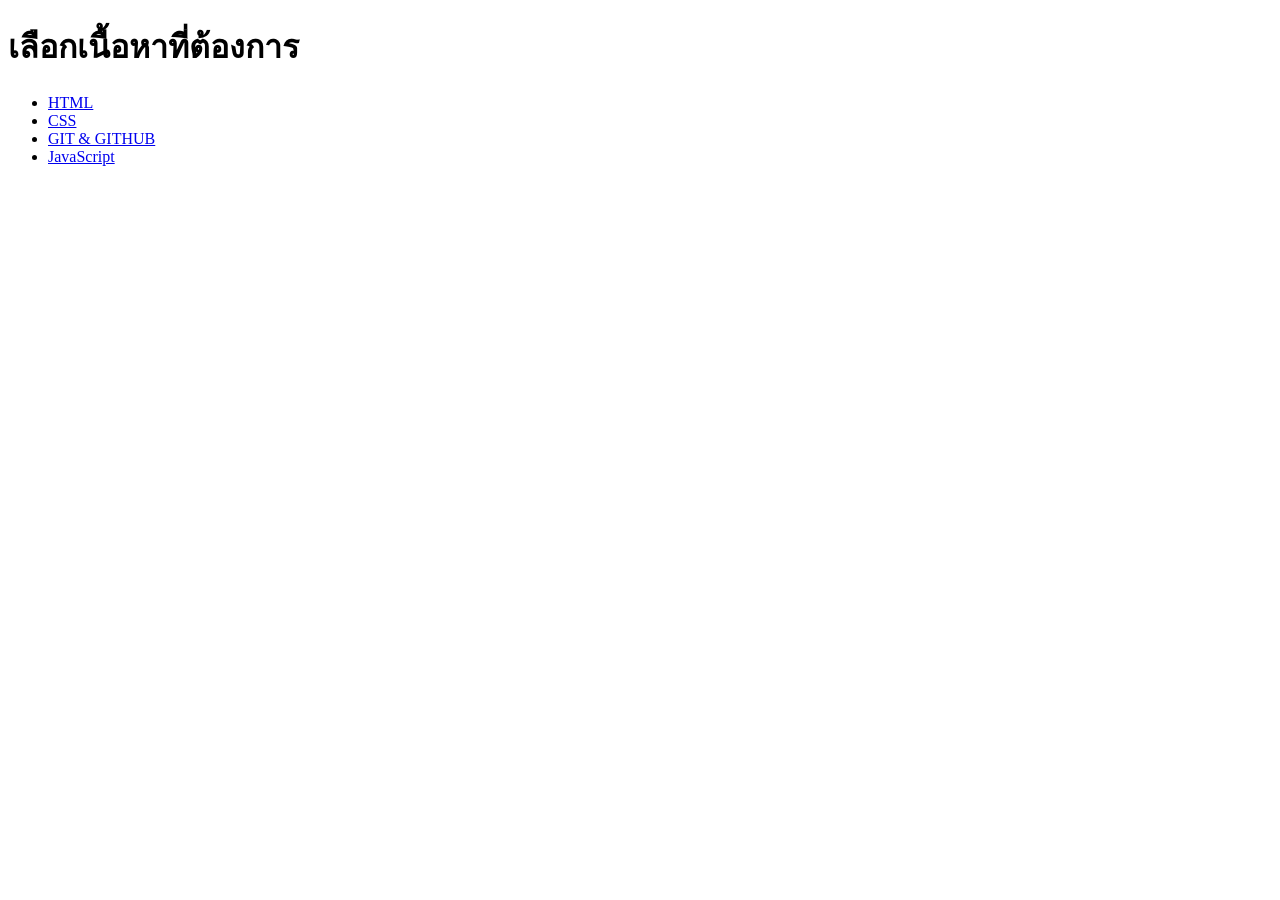
==== index.html @ 8f952dcc "ADD. content ALL" ====
<!DOCTYPE html>
<html lang="en">

<head>
    <meta charset="UTF-8">
    <meta name="viewport" content="width=device-width, initial-scale=1.0">
    <title>หน้าหลัก</title>
    <link rel="icon" href="iconhead.png">
</head>

<body>
    <h1>เลือกเนื้อหาที่ต้องการ</h1>
    <ul>
        <li><a href="HTML learn.html">HTML</a></li>
        <li><a href="CSS learn.html">CSS</a></li>
        <li><a href="GIT&GITHUB.html">GIT & GITHUB</a></li>
        <li><a href="JAVASCRIPT learn.html">JavaScript</a></li>
    </ul>
</body>

</html>
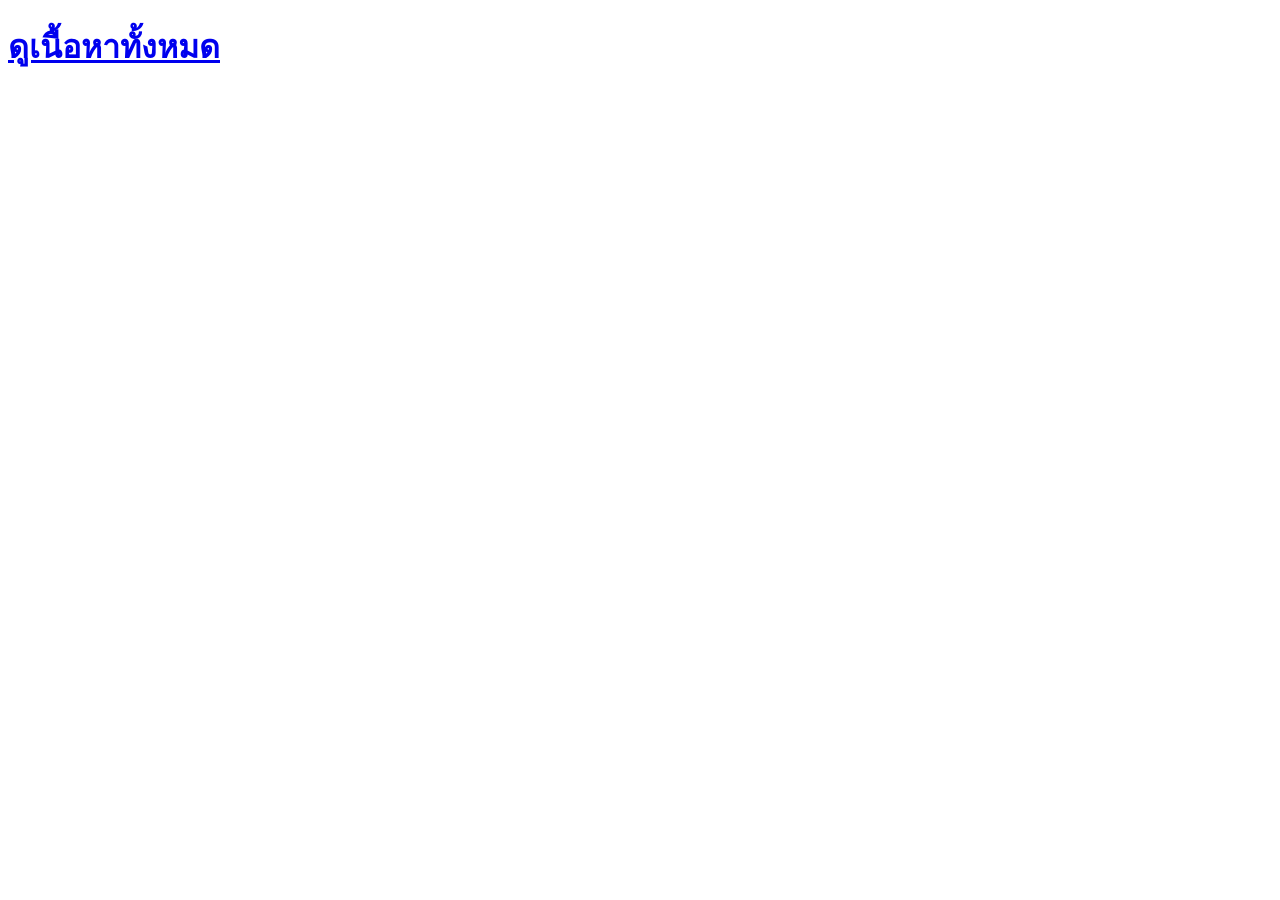
==== commit 11bfd130: "change everything" ====
--- a/index.html
+++ b/index.html
@@ -1,21 +1,11 @@
 <!DOCTYPE html>
 <html lang="en">
-
 <head>
     <meta charset="UTF-8">
     <meta name="viewport" content="width=device-width, initial-scale=1.0">
-    <title>หน้าหลัก</title>
-    <link rel="icon" href="iconhead.png">
+    <title>หน้าแรก</title>
 </head>
-
 <body>
-    <h1>เลือกเนื้อหาที่ต้องการ</h1>
-    <ul>
-        <li><a href="HTML learn.html">HTML</a></li>
-        <li><a href="CSS learn.html">CSS</a></li>
-        <li><a href="GIT&GITHUB.html">GIT & GITHUB</a></li>
-        <li><a href="JAVASCRIPT learn.html">JavaScript</a></li>
-    </ul>
+    <h1><a href="nav.html">ดูเนื้อหาทั้งหมด</a></h1>
 </body>
-
 </html>
